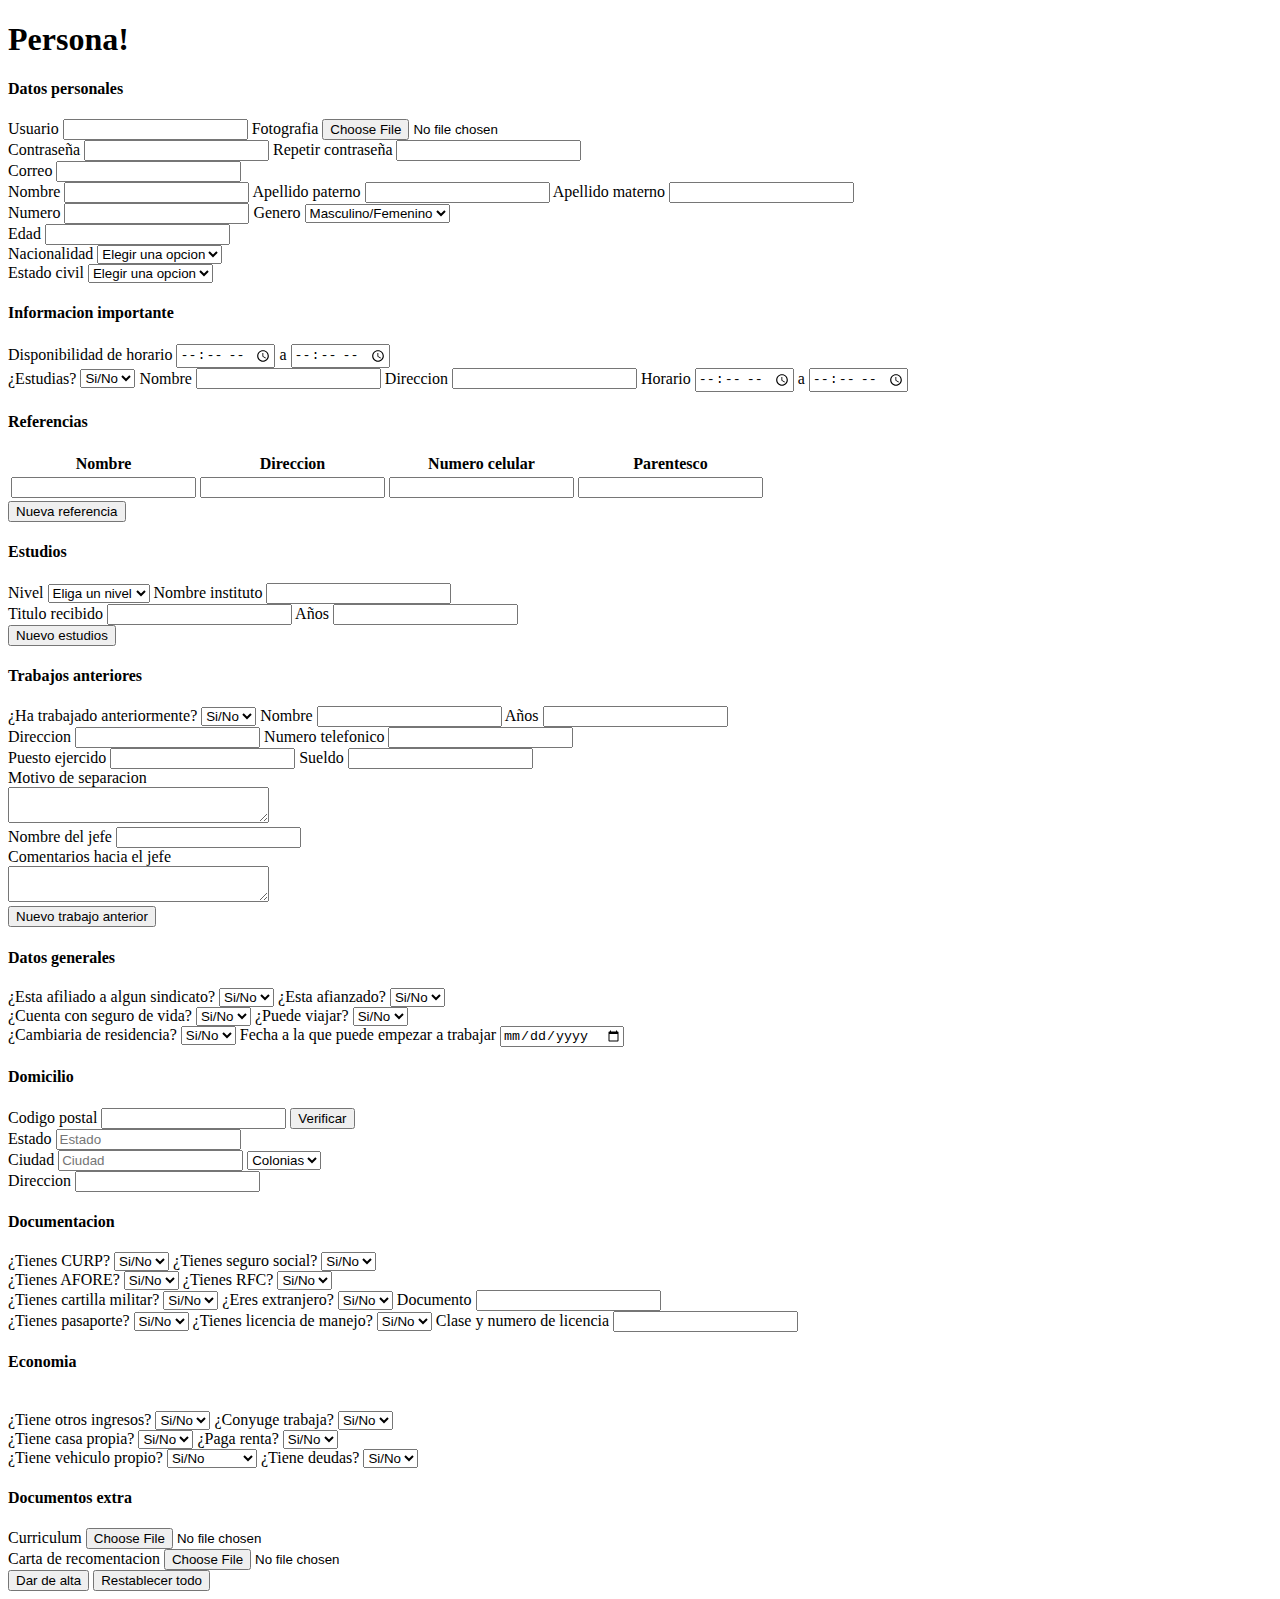
==== forms/form_pers.html @ 20cf3ccd "Version con codigos postales" ====
<!DOCTYPE html>
<html lang="es">
<head>
	<meta charset="UTF-8">
	<title>Document</title>
	<link rel="stylesheet" type="text/css" href="../css/sweetalert.css">
</head>

<body>
	<h1>Persona!</h1>
	<form action="" method="POST" name="form_pers" id="form_pers" autocomplete="off">

		<h4>Datos personales</h4>
		

		<label for="username">Usuario</label>
		<input type="text" name="username" id="username">

		<label for="fotografia">Fotografia</label>
		<input type="file" name="fotografia" id="fotografia">

		<br>
		
		<label for="password">Contraseña</label>
		<input type="password" name="password" id="password">

		<label for="password2">Repetir contraseña</label>
		<input type="password" name="password2" id="password2">

		<br>

		<label for="correo">Correo</label>
		<input type="email" name="correo" id="correo">

		<br>

		<label for="nombre">Nombre</label>
		<input type="text" name="nombre" id="nombre">


		<label for="apellidoPaterno">Apellido paterno</label>
		<input type="text" name="apellidoPaterno" id="apellidoPaterno">
		
		<label for="apellidoMaterno">Apellido materno</label>
		<input type="text" name="apellidoMaterno" id="apellidoMaterno">

		<br>

		<label for="numero">Numero</label>
		<input type="text" name="numero" id="numero">

		<label for="genero">Genero</label>
		<select name="genero" id="genero">
			<option disabled selected>Masculino/Femenino</option>
			<option value="M">Masculino</option>
			<option value="F">Femenino</option>
		</select>

		<br>

		<label for="edad">Edad</label>
		<input type="number" name="edad" id="edad">

		<br>

		<label for="nacionalidad">Nacionalidad</label>
		<select name="nacionalidad" id="nacionalidad">
			<option disabled selected>Elegir una opcion</option>
			<option value="Mexicana">Mexicana</option>
			<option value="Extranjera">Extranjera</option>
		</select>

		<br>

		<label for="estado_civil">Estado civil</label>
		<select name="estado_civil" id="estado_civil">
			<option disabled selected>Elegir una opcion</option>
			<option value="Soltero">Soltero</option>
			<option value="Divorciado">Divorciado</option>
			<option value="Casado">Casado</option>
			<option value="Viudo">Viudo</option>
		</select>

		<br>

		<h4>Informacion importante</h4>


		<label for="disponibilidad1">Disponibilidad de horario</label>
		<input type="time" name="disponibilidad1" id="disponibilidad1">
		a <input type="time" name="disponibilidad2" id="disponibilidad2">

		<br>

		<label for="estudia" class="estudia">¿Estudias?</label>
		<select name="estudia" id="estudia" class="estudia">
			<option disabled selected>Si/No</option>
			<option value="1">Si</option>
			<option value="0">No</option>
		</select>

		<label for="nombre_escuela" class="escuela">Nombre</label>
		<input type="text" name="nombre_escuela" id="nombre_escuela" class="escuela">


		<label for="direccion_escuela" class="escuela">Direccion</label>
		<input type="text" name="direccion_escuela" id="direccion_escuela" class="escuela">

		<label for="horario1" class="escuela">Horario</label>
		<input type="time" name="horario1" id="horario1" class="escuela">
		<x class="escuela">a</x> <input type="time" name="horario2" id="horario2" class="escuela">








		<h4>Referencias</h4>

		<table id="referencias">
			<thead>
				<tr>
					<th>
						Nombre
					</th>
					<th>
						Direccion
					</th>
					<th>
						Numero celular
					</th>
					<th>
						Parentesco
					</th>
				</tr>
			</thead>
			<tbody>
				<tr>
					<td>
						<input type="text" name="nombre_r[]" id="nombre_r">
					</td>
					<td>
						<input type="text" name="direccion_r[]" id="direccion_r">
					</td>
					<td>
						<input type="text" name="numero_r[]" id="numero_r">
					</td>
					<td>
						<input type="text" name="parentesco_r[]" id="parentesco_r">
					</td>
				</tr>
			</tbody>
		</table>
		<input type="button" id="nueva_referencia" value="Nueva referencia">
		


		<br>

		<h4>Estudios</h4>
		<label for="nivel_e">Nivel</label>
		<select name="nivel_e[]" id="nivel_e">
			<option disabled selected>Eliga un nivel</option>
			<option value="Primaria">Primaria</option>
			<option value="Secundaria">Secundaria</option>
			<option value="Preparatoria">Preparatoria</option>
			<option value="Universidad">Universidad</option>
			<option value="Maestria">Maestria</option>
			<option value="Posgrado">Posgrado</option>
			<option value="Doctorado">Doctorado</option>
		</select>

		<label for="nombre_e">Nombre instituto</label>
		<input type="text" name="nombre_e[]" id="nombre_e">

		<br>

		<label for="titulo_e">Titulo recibido</label>
		<input type="text" name="titulo_e[]" id="titulo_e">

		<label for="anios_e">Años</label>
		<input type="number" name="anios_e[]" id="anios_e">

		<br>

		<input type="button" id="nuevo_estudio" value="Nuevo estudios">


		<h4>Trabajos anteriores</h4>

		<label for="trabajo_anterior">¿Ha trabajado anteriormente?</label>
		<select name="trabajo_anterior" id="trabajo_anterior" class="trabajo_anterior">
			<option value="" disabled selected>Si/No</option>
			<option value="1">Si</option>
			<option value="0">No</option>
		</select>


		<label for="nombre_t" class="trabajo">Nombre</label>
		<input type="text" name="nombre_t[]" id="nombre_t" class="trabajo">

		<label for="anios_t" class="trabajo">Años</label>
		<input type="number" name="anios_t[]" id="anios_t" class="trabajo">

		<br>

		<label for="direccion_t" class="trabajo">Direccion</label>
		<input type="text" name="direccion_t[]" id="direccion_t" class="trabajo">

		<label for="numero_t" class="trabajo">Numero telefonico</label>
		<input type="text" name="numero_t[]" id="numero_t" class="trabajo">

		<br>

		<label for="puesto_t" class="trabajo">Puesto ejercido</label>
		<input type="text" name="puesto_t[]" id="puesto_t" class="trabajo">

		<label for="sueldo_t" class="trabajo">Sueldo</label>
		<input type="number" name="sueldo_t[]" id="sueldo_t" class="trabajo">

		<br>

		<label for="motivo_separacion_t" class="trabajo">Motivo de separacion</label>
		<br>
		<textarea name="motivo_separacion_t[]" id="motivo_separacion_t" cols="30" rows="2" class="trabajo"></textarea>

		<br>

		<label for="jefe_t" class="trabajo">Nombre del jefe</label>
		<input type="text" name="jefe_t[]" id="jefe_t" class="trabajo">
		<br>
		<label for="comentario_jefe_t" class="trabajo">Comentarios hacia el jefe</label>
		<br>
		<textarea name="comentario_jefe_t[]" id="comentario_jefe_t" cols="30" rows="2" class="trabajo"></textarea>

		<br>

		<button class="trabajo">Nuevo trabajo anterior</button>




		


		<h4>Datos generales</h4>


		<label for="afiliado">¿Esta afiliado a algun sindicato?</label>
		<select name="afiliado" id="afiliado">
			<option disabled selected>Si/No</option>
			<option value="1">Si</option>
			<option value="0">No</option>
		</select>

		<label for="afianzado">¿Esta afianzado?</label>
		<select name="afianzado" id="afianzado">
			<option disabled selected>Si/No</option>
			<option value="1">Si</option>
			<option value="0">No</option>
		</select>

		<br>

		<label for="seguro_vida">¿Cuenta con seguro de vida?</label>
		<select name="seguro_vida" id="seguro_vida">
			<option disabled selected>Si/No</option>
			<option value="1">Si</option>
			<option value="0">No</option>
		</select>

		<label for="viajar">¿Puede viajar?</label>
		<select name="viajar" id="viajar">
			<option disabled selected>Si/No</option>
			<option value="1">Si</option>
			<option value="0">No</option>
		</select>

		<br>


		<label for="cambiar_residencia">¿Cambiaria de residencia?</label>
		<select name="cambiar_residencia" id="cambiar_residencia">
			<option disabled selected>Si/No</option>
			<option value="1">Si</option>
			<option value="0">No</option>
		</select>

		<label for="fecha_empezar">Fecha a la que puede empezar a trabajar</label>
		<input type="date" name="fecha_empezar" id="fecha_empezar">
		
		<br>


		<h4>Domicilio</h4>


		<label for="cp">Codigo postal</label>
		<input type="search" name="cp" id="cp" class="auto">
		<input type="button" value="Verificar" onclick="verificar_cp();"/>
		

	
		<br>

		<label for="estado">Estado</label>
		<input type="text" name="estado" id="estado" placeholder="Estado"/>
		<br>

		<label for="ciudad">Ciudad</label>
		<input type="text" name="ciudad" id="ciudad" placeholder="Ciudad"/>

		<select name="colonias" id="colonias">
			<option value="" selected disabled>Colonias</option>
		</select>
		<br>

		<label for="direccion">Direccion</label>
		<input type="text" name = "direccion" id = "direccion">

		<br>

		

		<h4>Documentacion</h4>

		<label for="curp">¿Tienes CURP?</label>
		<select name="curp" id="curp">
			<option disabled selected>Si/No</option>
			<option value="1">Si</option>
			<option value="0">No</option>
		</select>

		<label for="seguro_social">¿Tienes seguro social?</label>
		<select name="seguro_social" id="seguro_social">
			<option disabled selected>Si/No</option>
			<option value="1">Si</option>
			<option value="0">No</option>
		</select>

		<br>

		<label for="afore">¿Tienes AFORE?</label>
		<select name="afore" id="afore">
			<option disabled selected>Si/No</option>
			<option value="1">Si</option>
			<option value="0">No</option>
		</select>

		<label for="rfc">¿Tienes RFC?</label>
		<select name="rfc" id="rfc">
			<option disabled selected>Si/No</option>
			<option value="1">Si</option>
			<option value="0">No</option>
		</select>

		<br>
	
		<label for="cartilla_militar">¿Tienes cartilla militar?</label>
		<select name="cartilla_militar" id="cartilla_militar">
			<option disabled selected>Si/No</option>
			<option value="1">Si</option>
			<option value="0">No</option>
		</select>

		<label for="es_extranjero">¿Eres extranjero?</label>
		<select name="es_extranjero" id="es_extranjero" class="es_extranjero">
			<option disabled selected>Si/No</option>
			<option value="1">Si</option>
			<option value="0">No</option>
		</select>

		<label for="extranjero_documento" class="extranjero_documento">Documento</label>
		<input type="text" name="extranjero_documento" id="extranjero_documento" class="extranjero_documento">
		
		<br>
		
		<label for="pasaporte">¿Tienes pasaporte?</label>
		<select name="pasaporte" id="pasaporte">
			<option disabled selected>Si/No</option>
			<option value="1">Si</option>
			<option value="0">No</option>
		</select>

		<label for="licencia">¿Tienes licencia de manejo?</label>
		<select name="licencia" id="licencia" class="licencia">
			<option disabled selected>Si/No</option>
			<option value="1">Si</option>
			<option value="0">No</option>
		</select>

		<label for="clase_numero_licencia" class="clase_numero_licencia">Clase y numero de licencia</label>
		<input type="text" name="clase_numero_licencia" id="clase_numero_licencia" class="clase_numero_licencia">
		

		<br>

		<h4>Economia</h4>

		<br>

		<label for="ingresos">¿Tiene otros ingresos?</label>
		<select name="ingresos" id="ingresos">
			<option disabled selected>Si/No</option>
			<option value="1">Si</option>
			<option value="0">No</option>
		</select>

		<label for="conyuge_trabaja" class="conyuge_trabaja">¿Conyuge trabaja?</label>
		<select name="conyuge_trabaja" id="conyuge_trabaja" class="conyuge_trabaja">
			<option disabled selected>Si/No</option>
			<option value="1">Si</option>
			<option value="0">No</option>
		</select>

		<br>

		<label for="casa_propia">¿Tiene casa propia?</label>
		<select name="casa_propia" id="casa_propia">
			<option disabled selected>Si/No</option>
			<option value="1">Si</option>
			<option value="0">No</option>
		</select>

		<label for="renta" id="renta" class = "renta">¿Paga renta?</label>
		<select name="renta" id="renta" class = "renta">
			<option disabled selected>Si/No</option>
			<option value="1">Si</option>
			<option value="0">No</option>
		</select>

		<br>

		<label for="vehiculo">¿Tiene vehiculo propio?</label>
		<select name="vehiculo" id="vehiculo">
			<option disabled selected>Si/No</option>
			<option value="Automovil">Automovil</option>
			<option value="Motocicleta">Motocicleta</option>
			<option value="0">No</option>
		</select>

		<label for="deudas">¿Tiene deudas?</label>
		<select name="deudas" id="deudas">
			<option disabled selected>Si/No</option>
			<option value="1">Si</option>
			<option value="0">No</option>
		</select>

		<br>

		<h4>Documentos extra</h4>

		<label for="curriculum">Curriculum</label>
		<input type="file" name="curriculum" id="curriculum">

		<br>

		<label for="carta_recomendacion">Carta de recomentacion</label>
		<input type="file" name="carta_recomendacion" id="carta_recomendacion">

		<br>


		<button id="boton_ingreso_persona" type="submit">Dar de alta</button>
    	<button type="reset">Restablecer todo</button>
	
	</form>

	


	
</body>

<script type="text/javascript" src="../js/jquery-2.1.1.min.js"></script>
<script type="text/javascript" src="../js/sweetalert.min.js"></script>

<script type="text/javascript" src="../js/scripts.js"></script>

</html>
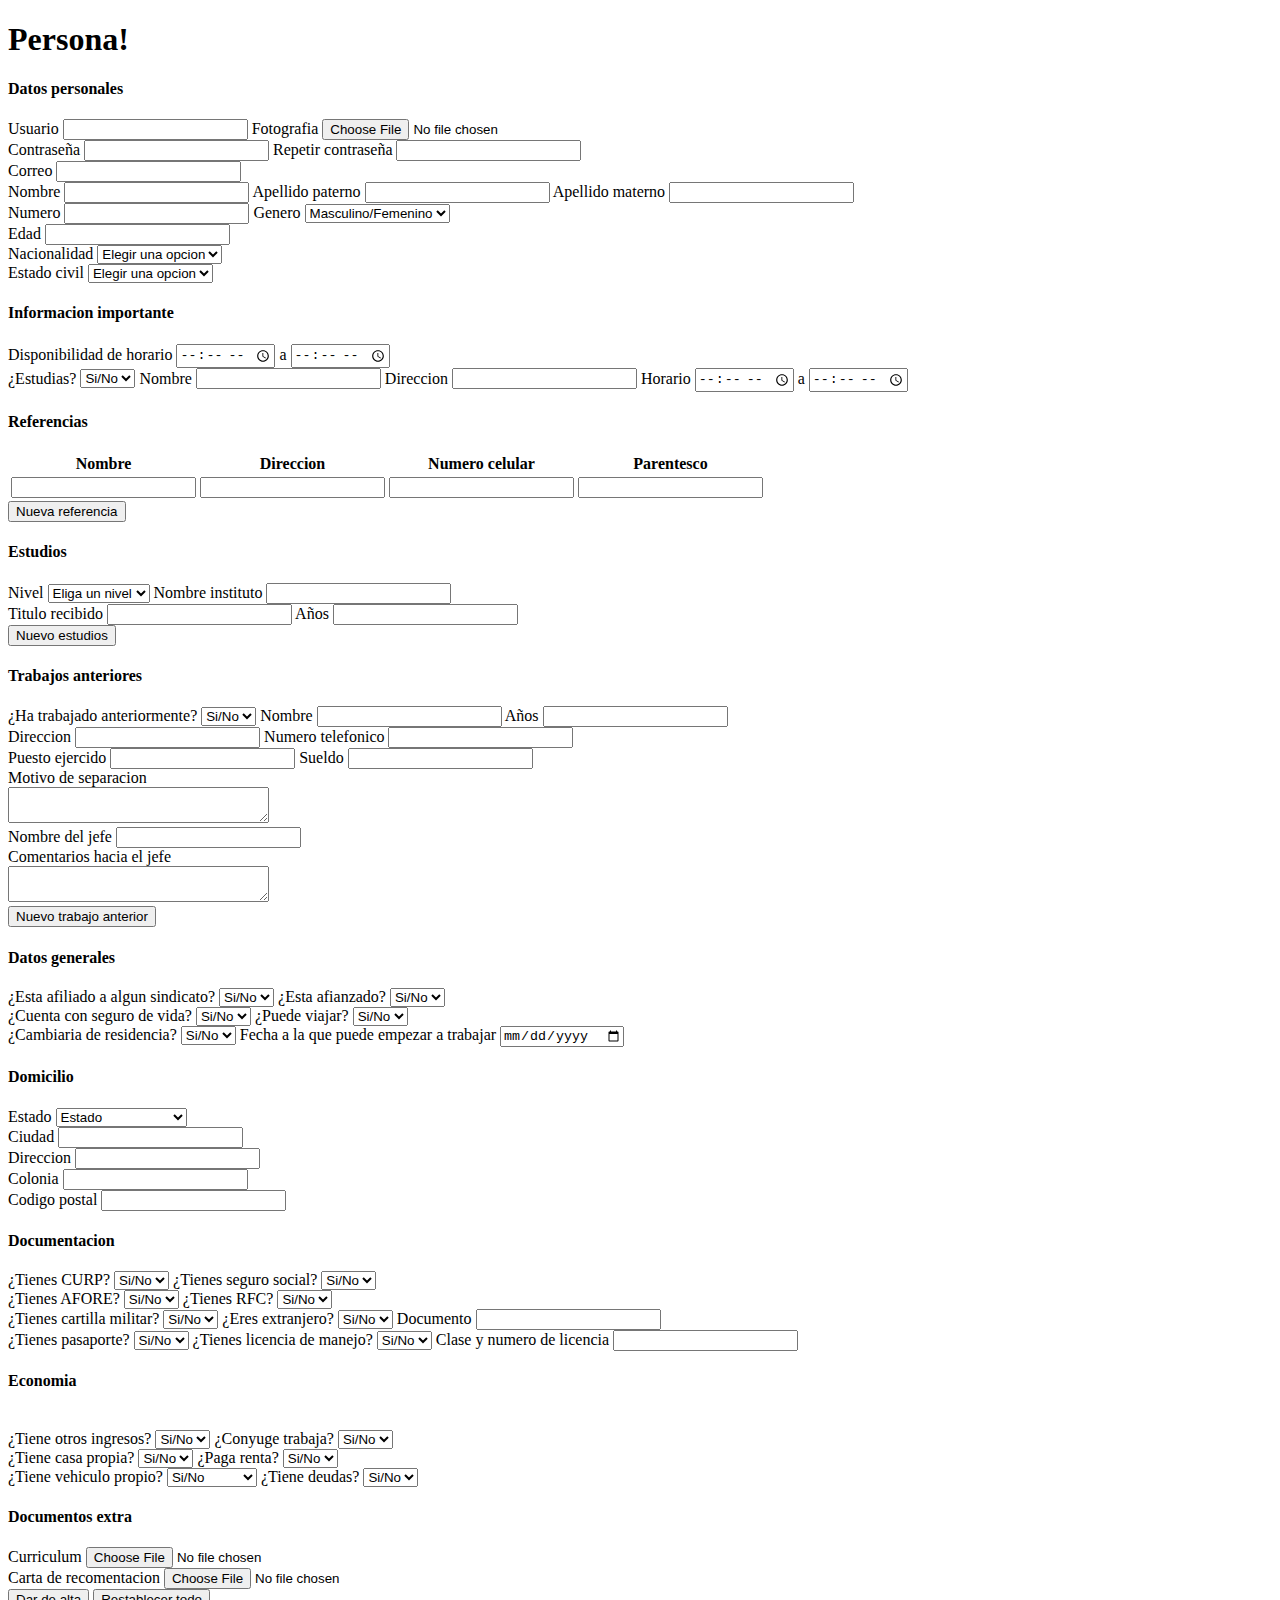
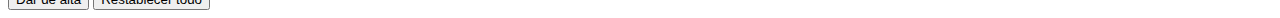
==== commit b2333663: "Revert "Version con codigos postales"" ====
--- a/forms/form_pers.html
+++ b/forms/form_pers.html
@@ -297,28 +297,62 @@
 		<h4>Domicilio</h4>
 
 
-		<label for="cp">Codigo postal</label>
-		<input type="search" name="cp" id="cp" class="auto">
-		<input type="button" value="Verificar" onclick="verificar_cp();"/>
-		
-
-	
-		<br>
-
 		<label for="estado">Estado</label>
-		<input type="text" name="estado" id="estado" placeholder="Estado"/>
+        <select name = "estado">
+            <option value="" disabled selected>Estado</option>
+        	<option value = "Aguascalientes">Aguascalientes</option>
+        	<option value = "Baja Californa">Baja Californa</option>
+        	<option value = "Baja Californa Sur">Baja Californa Sur</option>
+        	<option value = "Campeche">Campeche</option>
+        	<option value = "Chiapas">Chiapas</option>
+        	<option value = "Chihuahua">Chihuahua</option>
+        	<option value = "Coahuila">Coahuila</option>
+        	<option value = "Colima<">Colima</option>
+        	<option value = "Distrito Federeal">Distrito Federeal</option>
+        	<option value = "Durango">Durango</option>
+        	<option value = "Estado de México">Estado de México</option>
+        	<option value = "Guanajuato">Guanajuato</option>
+        	<option value = "Guerrero">Guerrero</option>
+        	<option value = "Hidalgo">Hidalgo</option>
+        	<option value = "Jalisco">Jalisco</option>
+        	<option value = "Michoacán">Michoacán</option>
+        	<option value = "Morelos">Morelos</option>
+        	<option value = "Nayarit">Nayarit</option>
+        	<option value = "Nuevo León">Nuevo León</option>
+        	<option value = "Oaxaca">Oaxaca</option>
+        	<option value = "Puebla">Puebla</option>
+        	<option value = "Querétaro">Querétaro</option>
+        	<option value = "Quintana Roo">Quintana Roo</option>
+        	<option value = "San Luis Potosí">San Luis Potosí</option>
+        	<option value = "Sinaloa">Sinaloa</option>
+        	<option value = "Sonora">Sonora</option>
+        	<option value = "Tabasco">Tabasco</option>
+        	<option value = "Tamaulipas">Tamaulipas</option>
+        	<option value = "Tlaxcala">Tlaxcala</option>
+        	<option value = "Veracruz">Veracruz</option>
+        	<option value = "Yucatán">Yucatán</option>
+        	<option value = "Zacatecas">Zacatecas</option>
+		</select>
+
 		<br>
 
 		<label for="ciudad">Ciudad</label>
-		<input type="text" name="ciudad" id="ciudad" placeholder="Ciudad"/>
-
-		<select name="colonias" id="colonias">
-			<option value="" selected disabled>Colonias</option>
-		</select>
+		<input type="text" name = "ciudad" id = "ciudad">
+
 		<br>
 
 		<label for="direccion">Direccion</label>
 		<input type="text" name = "direccion" id = "direccion">
+
+		<br>
+
+		<label for="colonia">Colonia</label>
+		<input type="text" name = "colonia" id = "colonia">
+
+		<br>
+
+		<label for="cp">Codigo postal</label>
+		<input type="text" name = "cp" id = "cp">
 
 		<br>
 
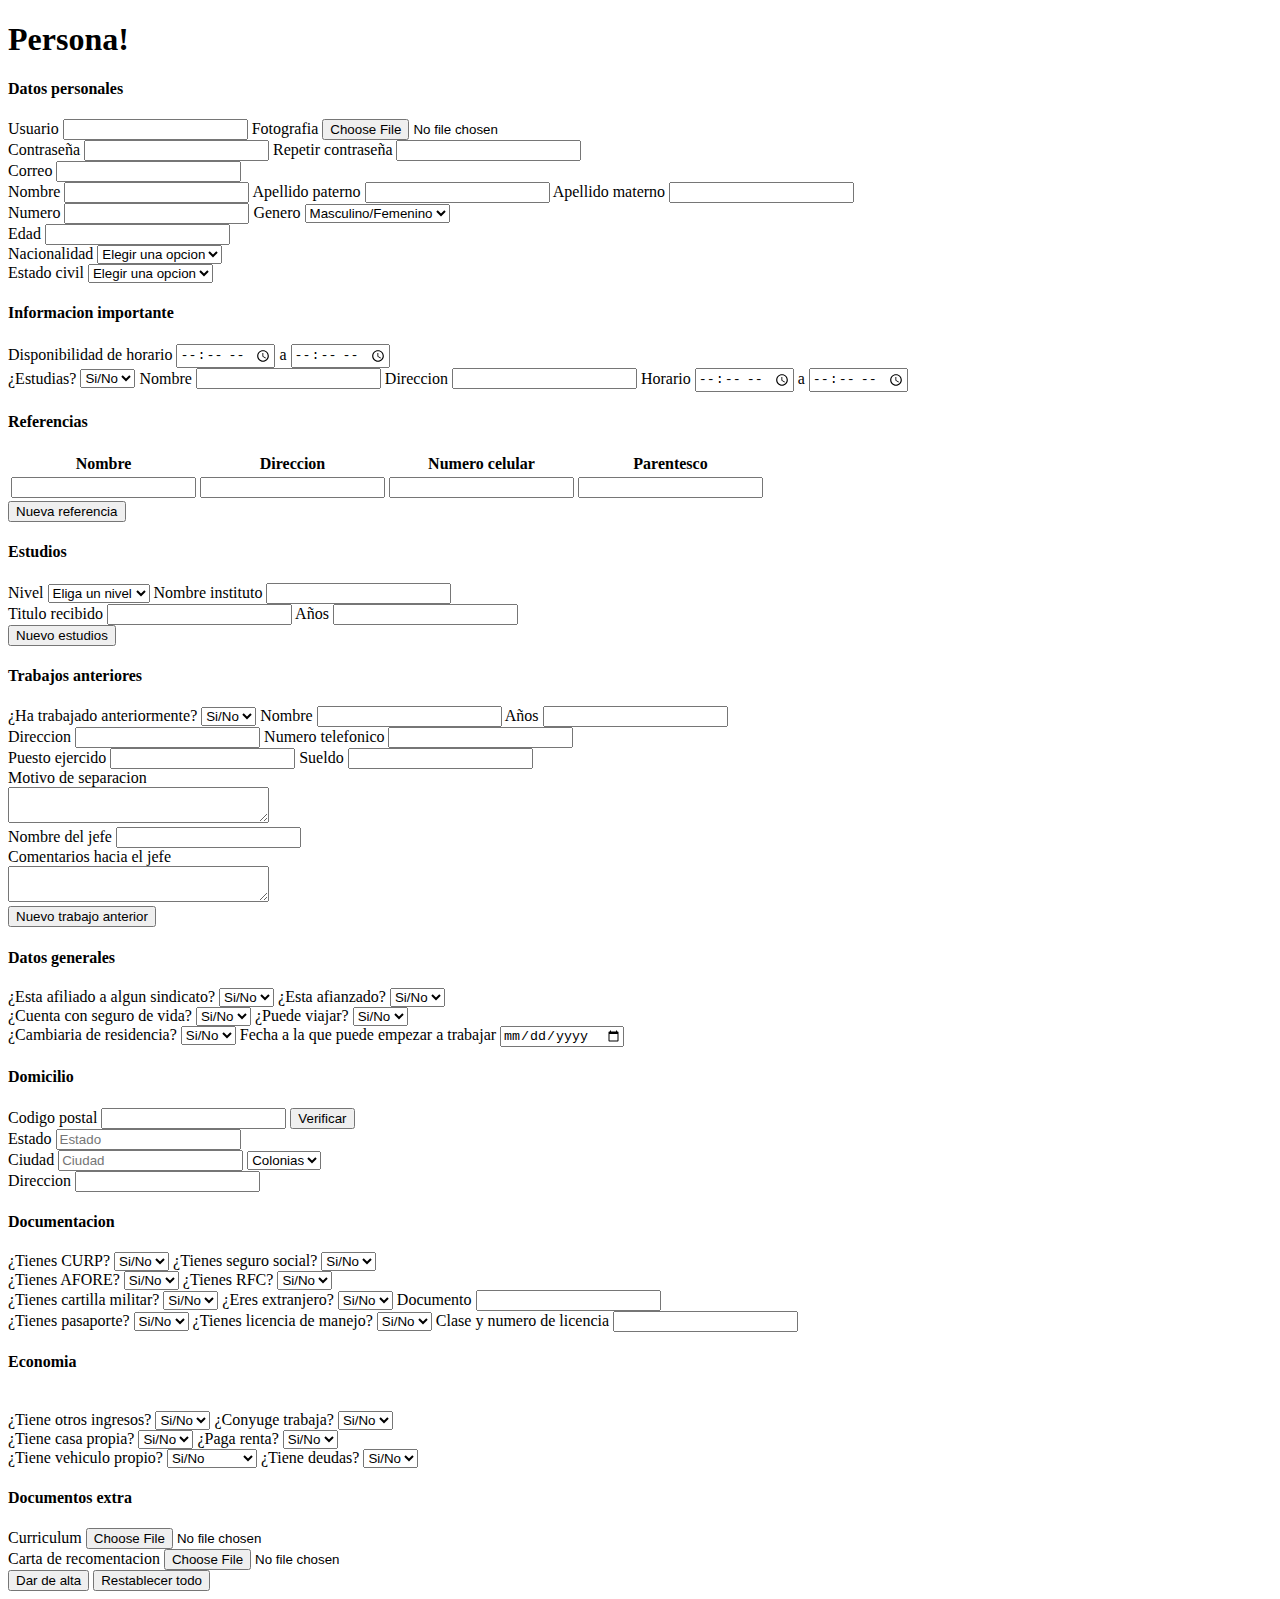
==== commit 1a806dfe: "Version con codigos postales" ====
--- a/forms/form_pers.html
+++ b/forms/form_pers.html
@@ -297,62 +297,28 @@
 		<h4>Domicilio</h4>
 
 
+		<label for="cp">Codigo postal</label>
+		<input type="search" name="cp" id="cp" class="auto">
+		<input type="button" value="Verificar" onclick="verificar_cp();"/>
+		
+
+	
+		<br>
+
 		<label for="estado">Estado</label>
-        <select name = "estado">
-            <option value="" disabled selected>Estado</option>
-        	<option value = "Aguascalientes">Aguascalientes</option>
-        	<option value = "Baja Californa">Baja Californa</option>
-        	<option value = "Baja Californa Sur">Baja Californa Sur</option>
-        	<option value = "Campeche">Campeche</option>
-        	<option value = "Chiapas">Chiapas</option>
-        	<option value = "Chihuahua">Chihuahua</option>
-        	<option value = "Coahuila">Coahuila</option>
-        	<option value = "Colima<">Colima</option>
-        	<option value = "Distrito Federeal">Distrito Federeal</option>
-        	<option value = "Durango">Durango</option>
-        	<option value = "Estado de México">Estado de México</option>
-        	<option value = "Guanajuato">Guanajuato</option>
-        	<option value = "Guerrero">Guerrero</option>
-        	<option value = "Hidalgo">Hidalgo</option>
-        	<option value = "Jalisco">Jalisco</option>
-        	<option value = "Michoacán">Michoacán</option>
-        	<option value = "Morelos">Morelos</option>
-        	<option value = "Nayarit">Nayarit</option>
-        	<option value = "Nuevo León">Nuevo León</option>
-        	<option value = "Oaxaca">Oaxaca</option>
-        	<option value = "Puebla">Puebla</option>
-        	<option value = "Querétaro">Querétaro</option>
-        	<option value = "Quintana Roo">Quintana Roo</option>
-        	<option value = "San Luis Potosí">San Luis Potosí</option>
-        	<option value = "Sinaloa">Sinaloa</option>
-        	<option value = "Sonora">Sonora</option>
-        	<option value = "Tabasco">Tabasco</option>
-        	<option value = "Tamaulipas">Tamaulipas</option>
-        	<option value = "Tlaxcala">Tlaxcala</option>
-        	<option value = "Veracruz">Veracruz</option>
-        	<option value = "Yucatán">Yucatán</option>
-        	<option value = "Zacatecas">Zacatecas</option>
-		</select>
-
+		<input type="text" name="estado" id="estado" placeholder="Estado"/>
 		<br>
 
 		<label for="ciudad">Ciudad</label>
-		<input type="text" name = "ciudad" id = "ciudad">
-
+		<input type="text" name="ciudad" id="ciudad" placeholder="Ciudad"/>
+
+		<select name="colonias" id="colonias">
+			<option value="" selected disabled>Colonias</option>
+		</select>
 		<br>
 
 		<label for="direccion">Direccion</label>
 		<input type="text" name = "direccion" id = "direccion">
-
-		<br>
-
-		<label for="colonia">Colonia</label>
-		<input type="text" name = "colonia" id = "colonia">
-
-		<br>
-
-		<label for="cp">Codigo postal</label>
-		<input type="text" name = "cp" id = "cp">
 
 		<br>
 
